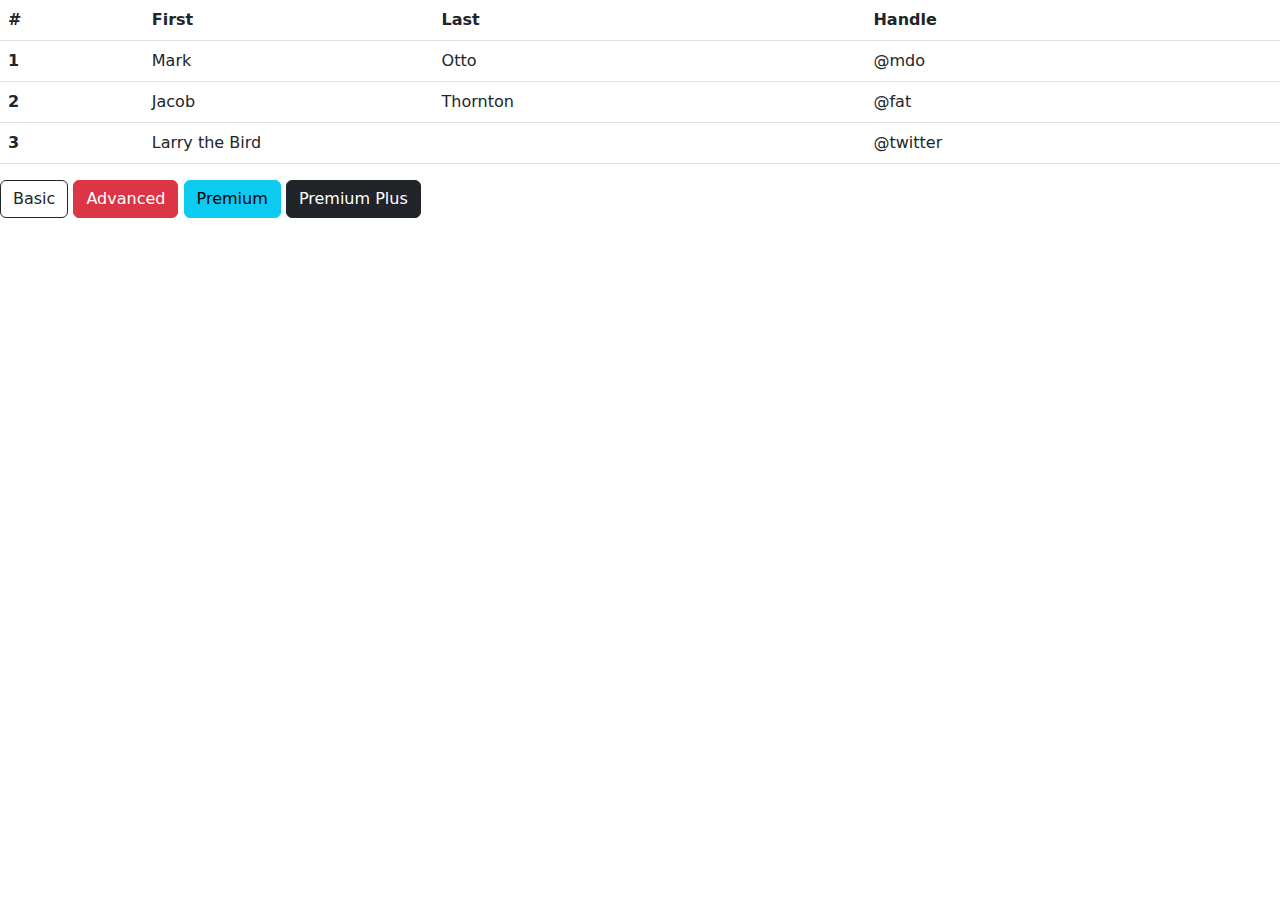
==== Index.html @ 4552e0f3 "PROJECT-I" ====
<!DOCTYPE html>
<html lang="en">
<head>
    <meta charset="UTF-8">
    <title>Index</title>
    <link rel="stylesheet" href="css/bootstrap.css">
</head>
<body>
<table class="table">
  <thead>
    <tr>
      <th scope="col">#</th>
      <th scope="col">First</th>
      <th scope="col">Last</th>
      <th scope="col">Handle</th>
    </tr>
  </thead>
  <tbody>
    <tr>
      <th scope="row">1</th>
      <td>Mark</td>
      <td>Otto</td>
      <td>@mdo</td>
    </tr>
    <tr>
      <th scope="row">2</th>
      <td>Jacob</td>
      <td>Thornton</td>
      <td>@fat</td>
    </tr>
    <tr>
      <th scope="row">3</th>
      <td colspan="2">Larry the Bird</td>
      <td>@twitter</td>
    </tr>
  </tbody>
</table>

<button class="btn btn-outline-dark">Basic</button>
<button class="btn btn-danger">Advanced</button>
<button class=" btn btn-info">Premium</button>
<button class="btn btn-dark">Premium Plus</button>

</body>
</html>
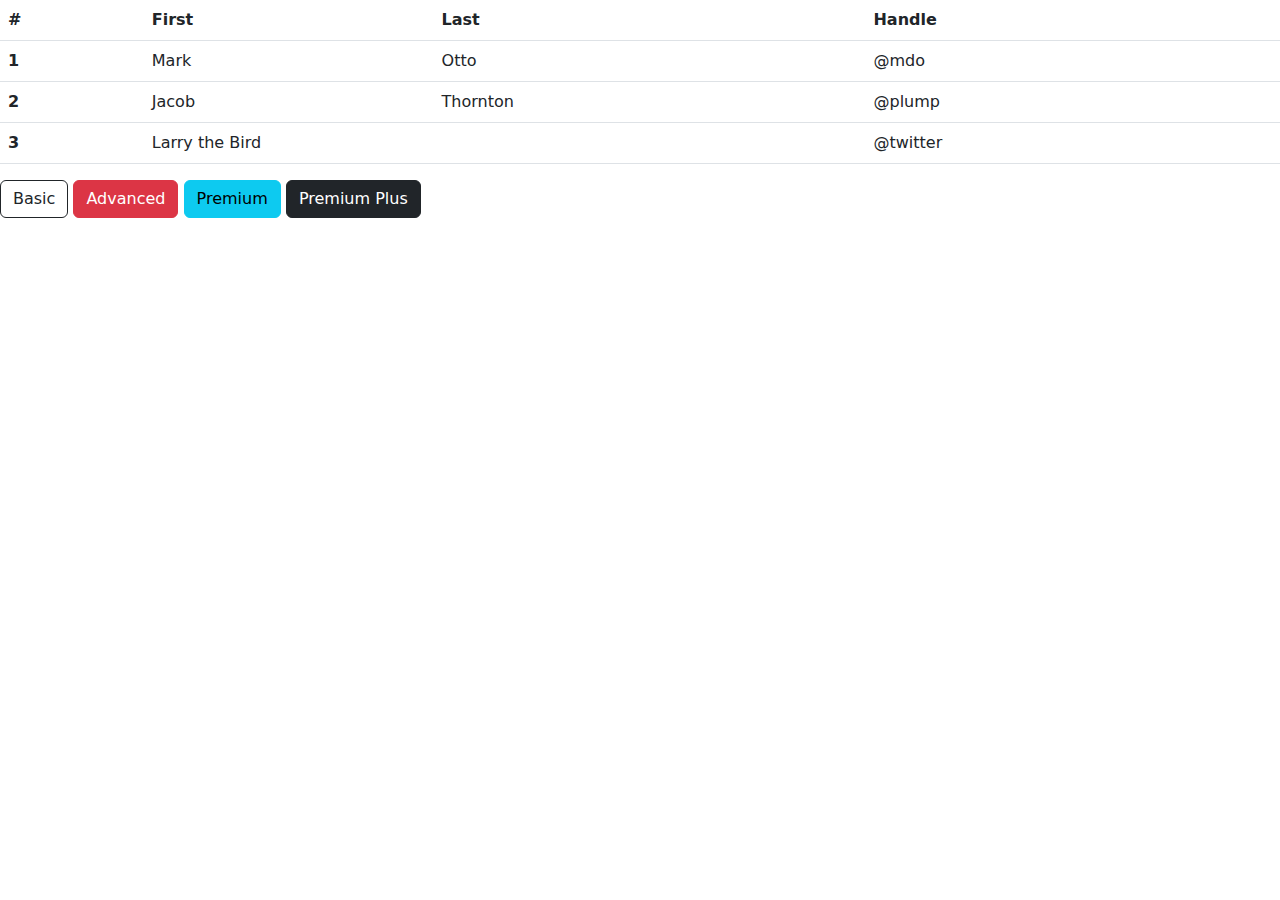
==== commit 445e165d: "A simple website" ====
--- a/Index.html
+++ b/Index.html
@@ -26,7 +26,7 @@
       <th scope="row">2</th>
       <td>Jacob</td>
       <td>Thornton</td>
-      <td>@fat</td>
+      <td>@plump</td>
     </tr>
     <tr>
       <th scope="row">3</th>
